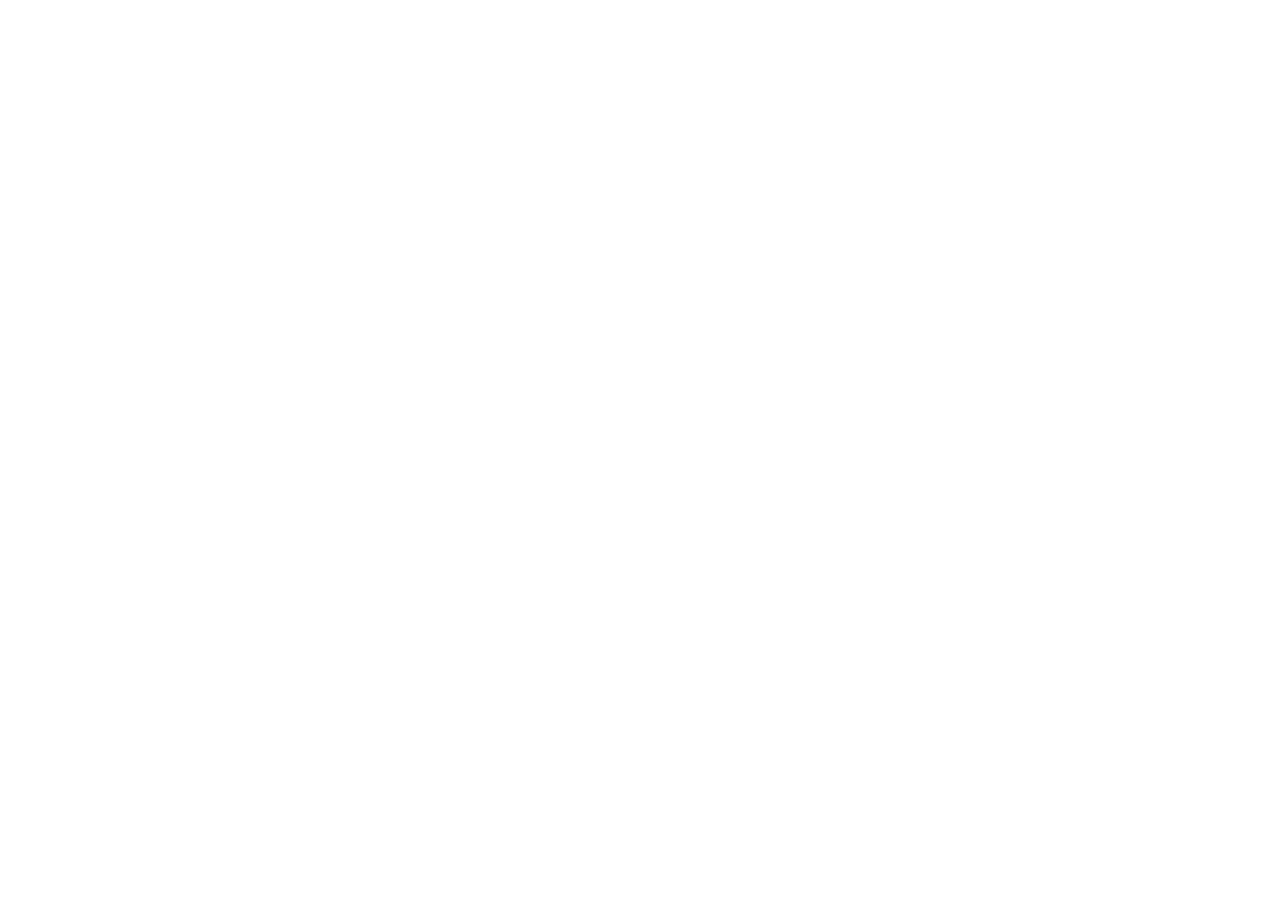
==== portfolio.html @ 7474013b "added the card animation" ====
<!DOCTYPE html>
<html lang="en">
<head>
    <meta charset="UTF-8">
    <meta name="viewport" content="width=device-width, initial-scale=1.0">
    <title>Document</title>
</head>
<body>
    
</body>
</html>
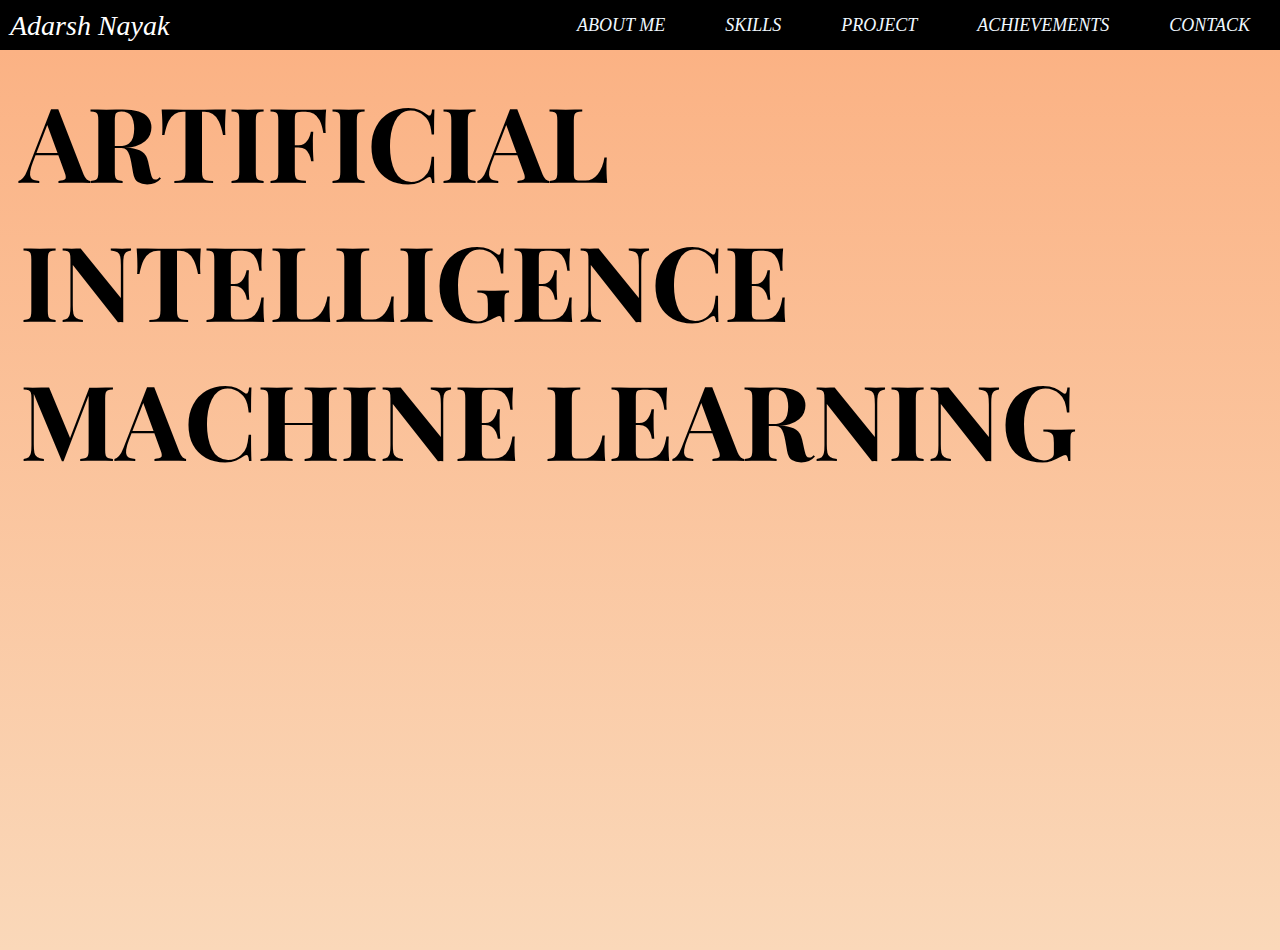
==== commit f4f9ca60: "added the main file" ====
--- a/portfolio.html
+++ b/portfolio.html
@@ -4,8 +4,25 @@
     <meta charset="UTF-8">
     <meta name="viewport" content="width=device-width, initial-scale=1.0">
     <title>Document</title>
+    <link rel="stylesheet" href="style.css">
 </head>
 <body>
-    
+    <header>
+        <div id ="nav">
+            <a id ="name">Adarsh Nayak</a>
+            <a href ="#">ABOUT ME</a>
+            <a href ="#">SKILLS</a>
+            <a href ="#">PROJECT</a>
+            <a href ="#">ACHIEVEMENTS</a>
+            <a href ="#">CONTACK</a>
+        </div>
+    </header>
+        <div class="box">
+            <div class="text">
+                <h1>ARTIFICIAL INTELLIGENCE</h1>
+                <h1>MACHINE LEARNING</h1>
+            </div>
+        </div
+
 </body>
-</html>+</html>
--- a/style.css
+++ b/style.css
@@ -0,0 +1,53 @@
+@import url('https://fonts.googleapis.com/css2?family=Playfair+Display:wght@400;900&display=swap');
+
+* {
+    margin: 0;
+    padding: 0;
+    box-sizing: border-box;
+    /* Uncomment the below line if you want a global background */
+    /* background: linear-gradient(to bottom left, orange, rgb(255, 255, 255)); */
+} 
+
+.box {
+    height: 100vh; /* Make it fill the complete window */
+    background: linear-gradient(180deg, rgb(251, 178, 132), rgb(250, 216, 185)); /* Replace with the actual gradient colors */
+    display: flex;
+    flex-direction: column;
+    align-items: center;
+    justify-content: flex-start; /* Align text to the top */
+    padding: 20px;
+    text-align: top;
+    font-family: 'Playfair Display', serif;
+    font-size: 52px;
+}
+
+#nav {
+    height: 50px;
+    background-color: black;
+    width: 100%;
+    display: flex;
+    align-items: center;
+    justify-content: flex-end; /* Aligns nav links to the left */
+    position: relative;
+}
+
+a {
+    color: aliceblue;
+    margin: 0 30px; /* More responsive spacing */
+    text-decoration: none;
+    font-size: 18px;
+    font-style: italic;
+    text-align: left; /* Align text to the left */
+}
+
+#name {
+    color: white;
+    font-weight: 300;
+    font-size: 28px;
+    position: absolute;
+    top: 0;
+    left: 0;
+    margin: 10px; /* Optional: Add some margin if needed */
+}
+
+
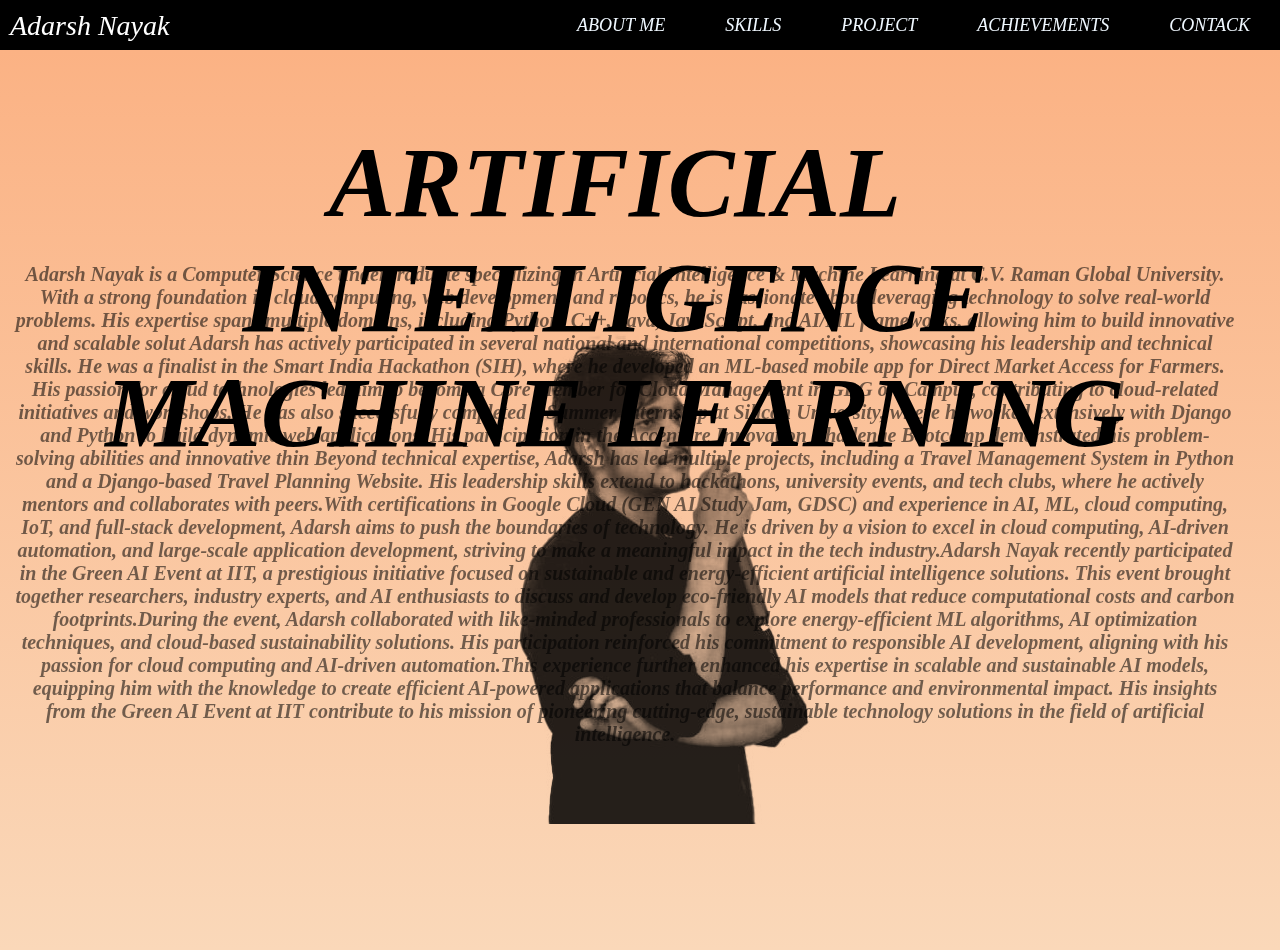
==== commit d8cfda7b: "portfolio" ====
--- a/portfolio.html
+++ b/portfolio.html
@@ -18,11 +18,21 @@
         </div>
     </header>
         <div class="box">
+
             <div class="text">
                 <h1>ARTIFICIAL INTELLIGENCE</h1>
                 <h1>MACHINE LEARNING</h1>
             </div>
-        </div
+            <div class="image">
+                <img src="adarsh.jpg" alt="Description of image">
+            </div>
+            <div>
+                <h3>
+                    Adarsh Nayak is a Computer Science undergraduate specializing in Artificial Intelligence & Machine Learning at C.V. Raman Global University. With a strong foundation in cloud computing, web development, and robotics, he is passionate about leveraging technology to solve real-world problems. His expertise spans multiple domains, including Python, C++, Java, JavaScript, and AI/ML frameworks, allowing him to build innovative and scalable solut Adarsh has actively participated in several national and international competitions, showcasing his leadership and technical skills. He was a finalist in the Smart India Hackathon (SIH), where he developed an ML-based mobile app for Direct Market Access for Farmers. His passion for cloud technologies led him to become a Core Member for Cloud Management in GDG on Campus, contributing to cloud-related initiatives and workshops. He has also successfully completed a Summer Internship at Silicon University, where he worked extensively with Django and Python to build dynamic web applications. His participation in the Accenture Innovation Challenge Bootcamp demonstrated his problem-solving abilities and innovative thin Beyond technical expertise, Adarsh has led multiple projects, including a Travel Management System in Python and a Django-based Travel Planning Website. His leadership skills extend to hackathons, university events, and tech clubs, where he actively mentors and collaborates with peers.With certifications in Google Cloud (GEN AI Study Jam, GDSC) and experience in AI, ML, cloud computing, IoT, and full-stack development, Adarsh aims to push the boundaries of technology. He is driven by a vision to excel in cloud computing, AI-driven automation, and large-scale application development, striving to make a meaningful impact in the tech industry.Adarsh Nayak recently participated in the Green AI Event at IIT, a prestigious initiative focused on sustainable and energy-efficient artificial intelligence solutions. This event brought together researchers, industry experts, and AI enthusiasts to discuss and develop eco-friendly AI models that reduce computational costs and carbon footprints.During the event, Adarsh collaborated with like-minded professionals to explore energy-efficient ML algorithms, AI optimization techniques, and cloud-based sustainability solutions. His participation reinforced his commitment to responsible AI development, aligning with his passion for cloud computing and AI-driven automation.This experience further enhanced his expertise in scalable and sustainable AI models, equipping him with the knowledge to create efficient AI-powered applications that balance performance and environmental impact. His insights from the Green AI Event at IIT contribute to his mission of pioneering cutting-edge, sustainable technology solutions in the field of artificial intelligence.
+                </h3>
+            </div>
+
+        </div>
 
 </body>
 </html>
--- a/style.css
+++ b/style.css
@@ -1,45 +1,85 @@
 @import url('https://fonts.googleapis.com/css2?family=Playfair+Display:wght@400;900&display=swap');
+@import url('https://fonts.cdnfonts.com/css/century-schoolbook');
 
 * {
     margin: 0;
     padding: 0;
     box-sizing: border-box;
-    /* Uncomment the below line if you want a global background */
-    /* background: linear-gradient(to bottom left, orange, rgb(255, 255, 255)); */
-} 
+}
 
 .box {
-    height: 100vh; /* Make it fill the complete window */
-    background: linear-gradient(180deg, rgb(251, 178, 132), rgb(250, 216, 185)); /* Replace with the actual gradient colors */
+    height: 100vh; /* Full viewport height */
+    background: linear-gradient(180deg, rgb(251, 178, 132), rgb(250, 216, 185)); 
     display: flex;
     flex-direction: column;
+
     align-items: center;
-    justify-content: flex-start; /* Align text to the top */
-    padding: 20px;
-    text-align: top;
-    font-family: 'Playfair Display', serif;
-    font-size: 52px;
+    justify-content: center; /* Center items vertically */
+    /* TEXT PROPERTY */
+    text-align: center;
+    font-family: 'century-schoolbook', serif;
+    font-size: 50px;
+    font-style: italic;
+
+    /* OVERLAY PROPERTY */
+    position: relative;
 }
 
+/* Styling for H1 text */
+.text {
+    text-align: center;
+    position: absolute;
+    right: 50px;
+    bottom: 480px;
+}
+.box h3{
+    padding: 1%;
+    font-size: 20px;
+    text-align: center;
+    position: absolute;
+    top: 200px;
+    display: flex;
+    right: 30px;
+    opacity: 55%;
+}
+
+/* Image centered in the middle */
+.image {
+    width: 300px; /* Adjust width as needed */
+    height: auto;
+    display: block;
+    margin: 20px auto; /* Centers horizontally */
+    mix-blend-mode: multiply;
+    position: absolute;
+    left: 45%;
+    top: 50%;
+    transform: translate(-50%, -50%);
+    
+
+}
+
+/* Navigation Bar */
 #nav {
     height: 50px;
     background-color: black;
     width: 100%;
     display: flex;
     align-items: center;
-    justify-content: flex-end; /* Aligns nav links to the left */
+    justify-content: flex-end; /* Aligns nav links to the right */
     position: relative;
 }
 
+/* Navigation links */
 a {
     color: aliceblue;
-    margin: 0 30px; /* More responsive spacing */
+    margin: 0 30px;
     text-decoration: none;
     font-size: 18px;
     font-style: italic;
-    text-align: left; /* Align text to the left */
+    text-align: left;
 }
 
+/* Site Name (left-aligned) */
 #name {
     color: white;
     font-weight: 300;
@@ -47,7 +87,5 @@
     position: absolute;
     top: 0;
     left: 0;
-    margin: 10px; /* Optional: Add some margin if needed */
+    margin: 10px;
 }
-
-
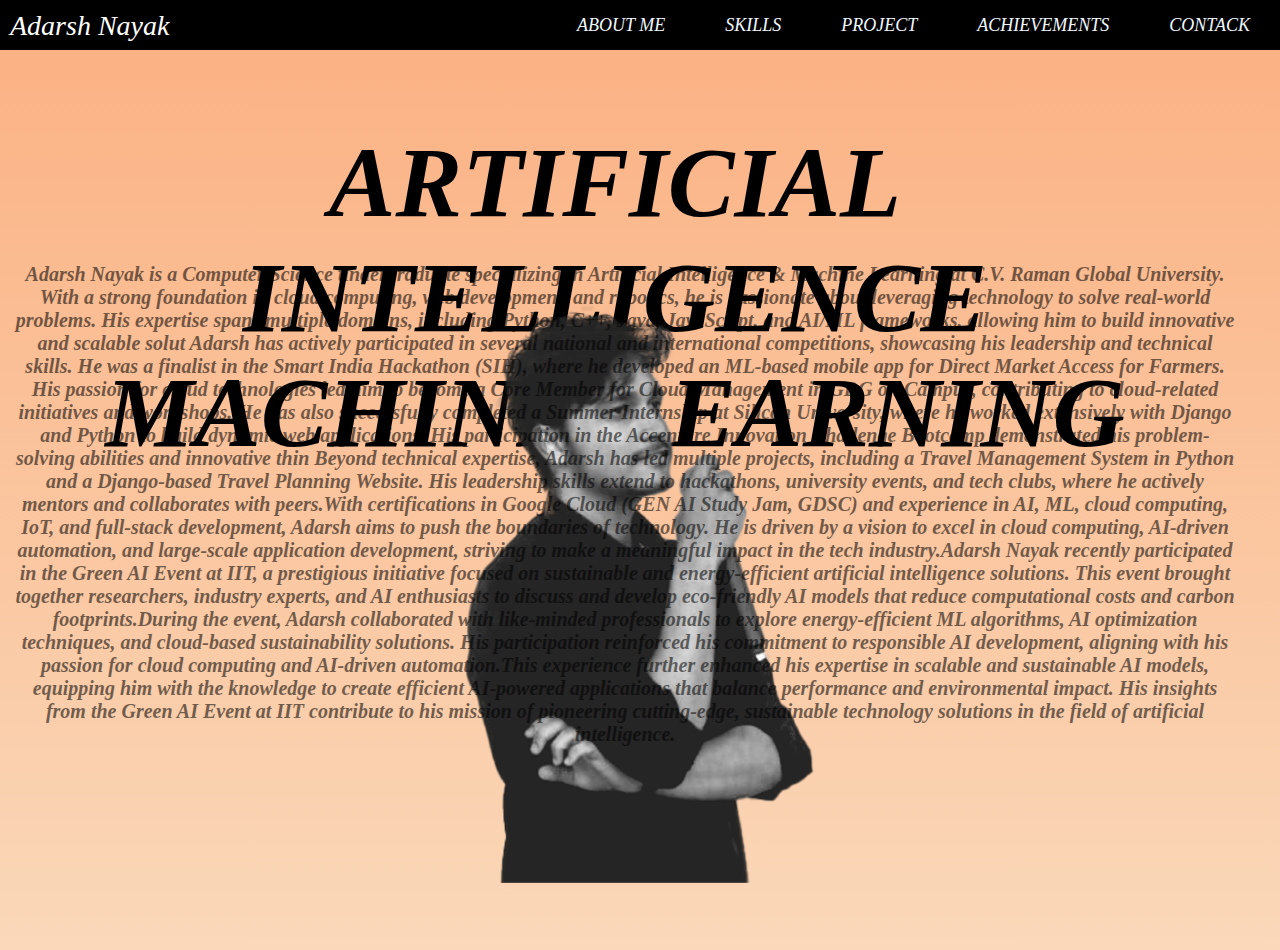
==== commit 8906d926: "added the text wraping (circle & eillps)" ====
--- a/portfolio.html
+++ b/portfolio.html
@@ -24,7 +24,7 @@
                 <h1>MACHINE LEARNING</h1>
             </div>
             <div class="image">
-                <img src="adarsh.jpg" alt="Description of image">
+                <img src="adarsh2.png" alt="Description of image">
             </div>
             <div>
                 <h3>
--- a/style.css
+++ b/style.css
@@ -45,17 +45,16 @@
 
 /* Image centered in the middle */
 .image {
-    width: 300px; /* Adjust width as needed */
-    height: auto;
+    position: absolute;
+    left: 50%;
+    top: 60%;
+    transform: translate(-50%, -50%);
+}
+
+.image img {
+    width: 350px; /* Adjust as needed */
+    height: auto; /* Maintain aspect ratio */
     display: block;
-    margin: 20px auto; /* Centers horizontally */
-    mix-blend-mode: multiply;
-    position: absolute;
-    left: 45%;
-    top: 50%;
-    transform: translate(-50%, -50%);
-    
-
 }
 
 /* Navigation Bar */
@@ -88,4 +87,4 @@
     top: 0;
     left: 0;
     margin: 10px;
-}
+}